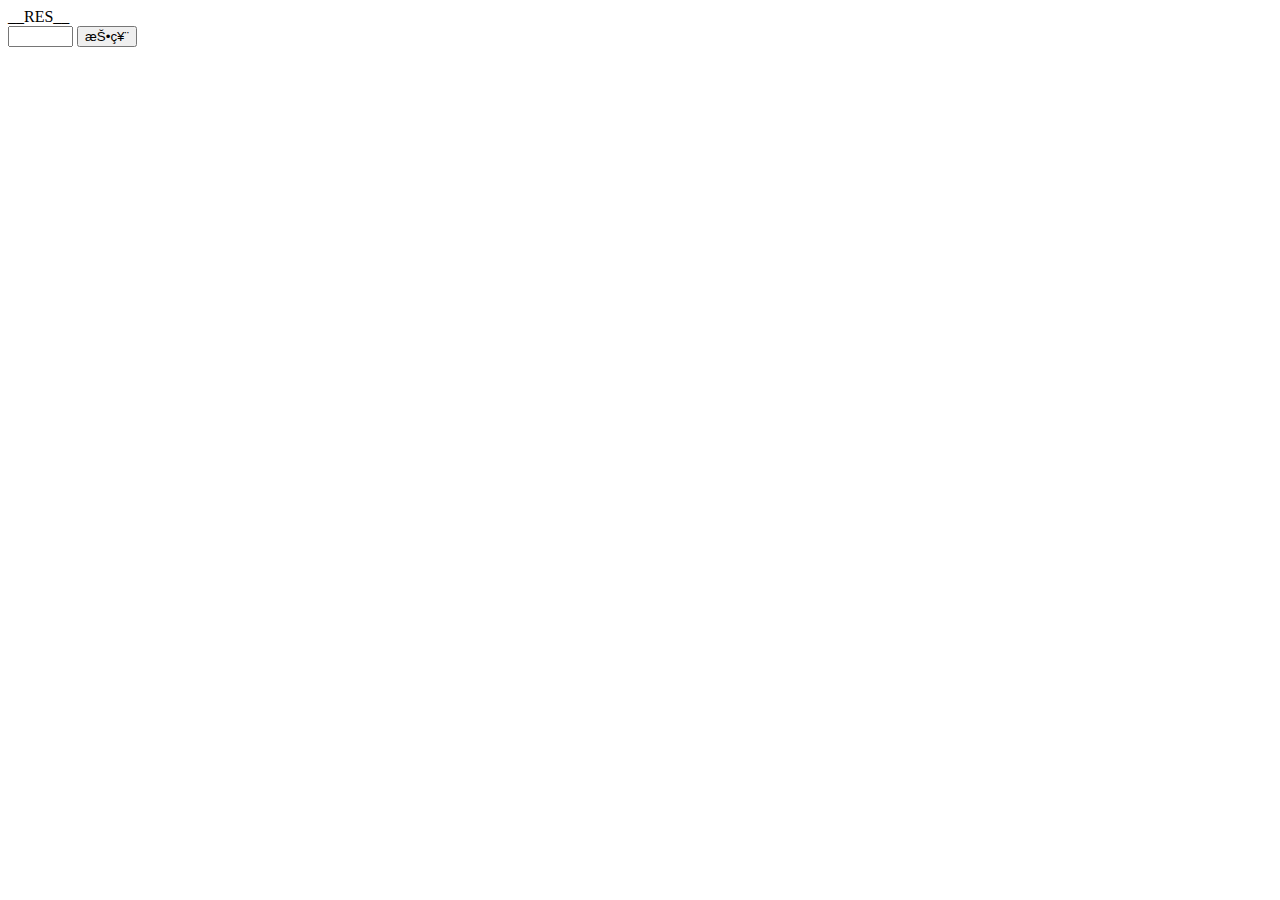
==== vote/index.html @ 139a6b65 "init" ====
<html>
  <head>
    <meta name="Content-Type" content="text/html; charset=UTF-8" />
  </head>

  <body>
    __RES__
    <form method="POST" id="" action="">
      <input type="hidden" name="token" value="__TOKEN__" />
      <input type="text" name="number" value="" size=5 /> 
     <input type="submit" name="btn" value="投票" />
    </form>
  </body>
</html>
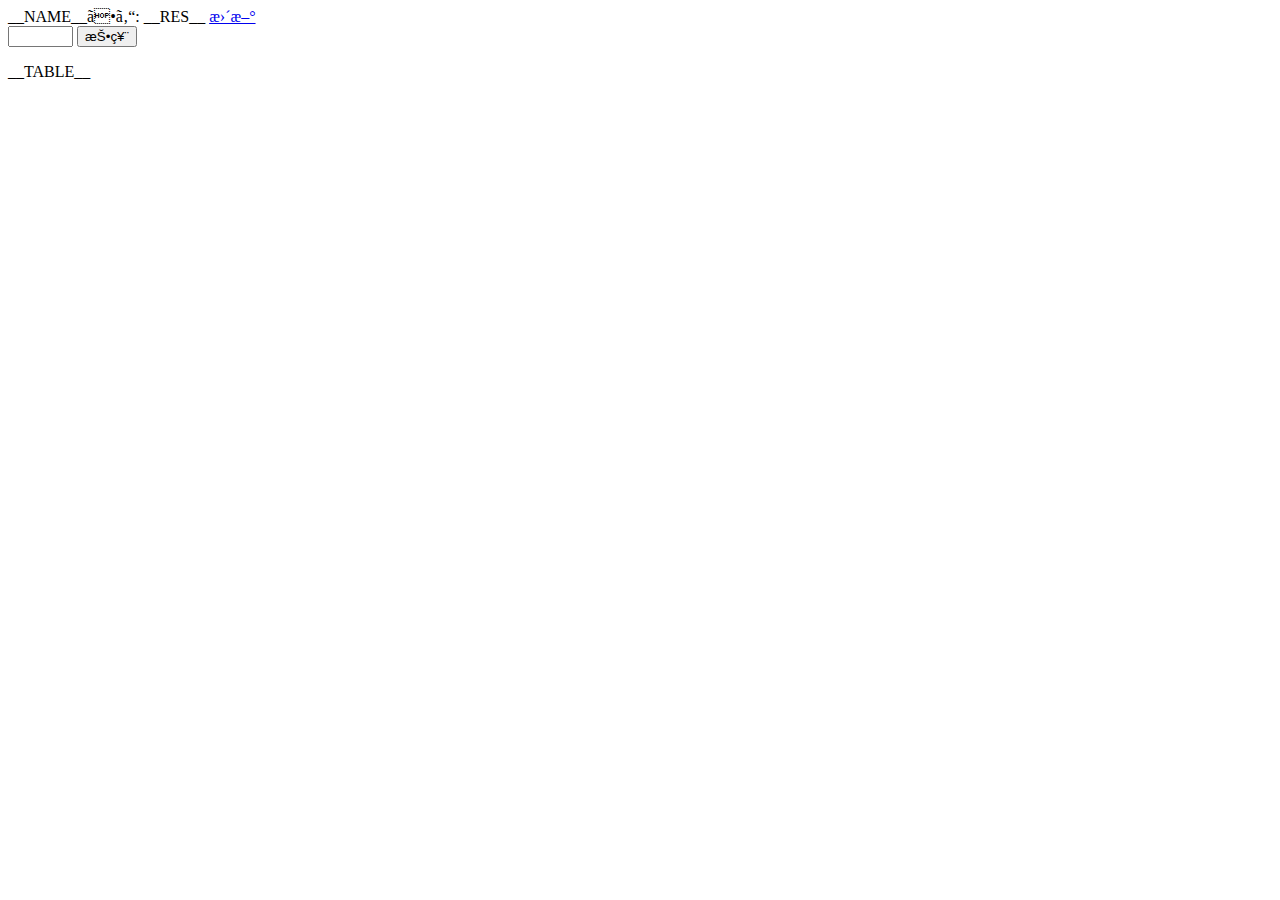
==== commit d9ddd6bb: "rough implementation" ====
--- a/vote/index.html
+++ b/vote/index.html
@@ -1,14 +1,20 @@
 <html>
   <head>
     <meta name="Content-Type" content="text/html; charset=UTF-8" />
+    <style type="text/css" media="screen">
+      td { border: 1px solid #444; text-align: right; margin: 0px; padding: 3px;}
+    </style>
   </head>
 
   <body>
-    __RES__
+    __NAME__さん: __RES__ <a href="/?__TOKEN__">更新</a>
     <form method="POST" id="" action="">
       <input type="hidden" name="token" value="__TOKEN__" />
       <input type="text" name="number" value="" size=5 /> 
      <input type="submit" name="btn" value="投票" />
     </form>
+    <table>
+      <tbody>__TABLE__</tbody>
+    </table>
   </body>
 </html>
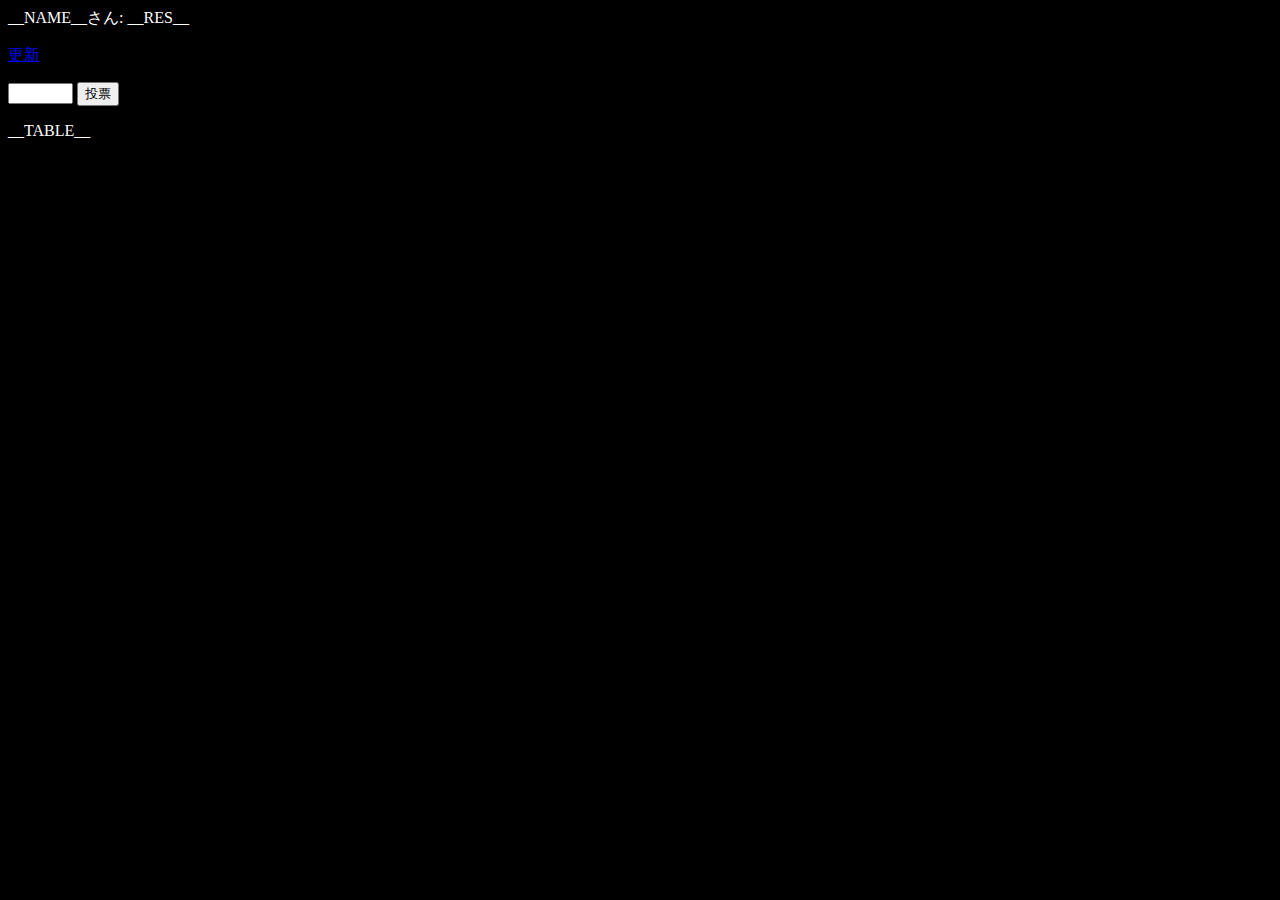
==== commit 76aa823a: "updated" ====
--- a/vote/index.html
+++ b/vote/index.html
@@ -1,13 +1,16 @@
 <html>
   <head>
-    <meta name="Content-Type" content="text/html; charset=UTF-8" />
+    <meta http-equiv="Content-Language" content="ja">
+    <meta http-equiv="Content-Type" content="text/html; charset=UTF-8" />
     <style type="text/css" media="screen">
-      td { border: 1px solid #444; text-align: right; margin: 0px; padding: 3px;}
+      body {background : black; color : white; }
+      td { border: 1px solid #ccc; text-align: right; margin: 0px; padding: 3px;}
     </style>
   </head>
 
   <body>
-    __NAME__さん: __RES__ <a href="/?__TOKEN__">更新</a>
+    <p>__NAME__さん: __RES__ </p>
+    <p><a href="/?__TOKEN__">更新</a></p>
     <form method="POST" id="" action="">
       <input type="hidden" name="token" value="__TOKEN__" />
       <input type="text" name="number" value="" size=5 /> 
